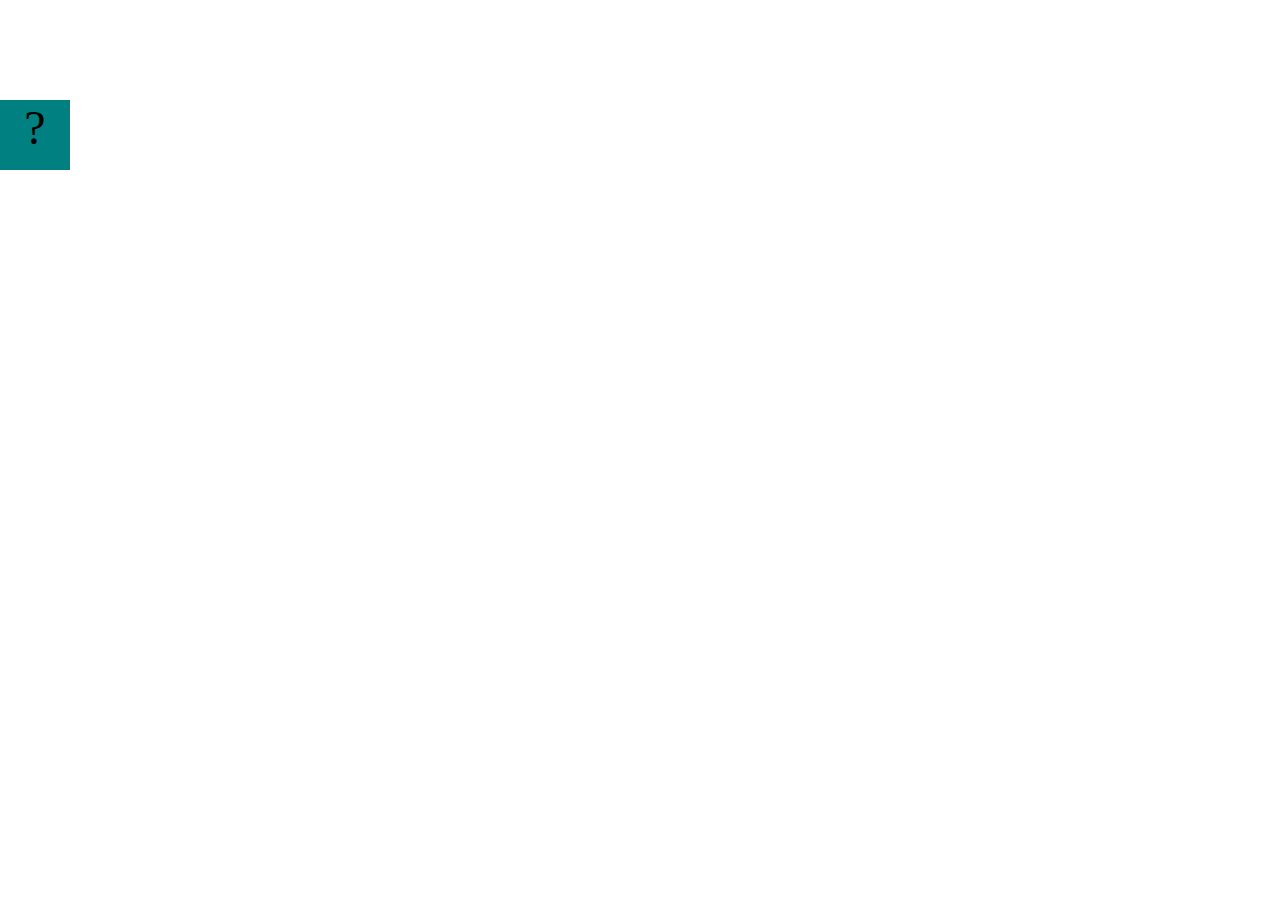
==== projects/bouncing-box/index.html @ c1aacaec "Initial commit" ====
<!DOCTYPE html>
<html>
<head>
	<meta charset="utf-8">
	<title>Bouncing Box</title>
	<script src="jquery.min.js"></script>
	<style>
		.box {
			width: 70px;
			height: 70px;
			background-color: teal;
			font-size: 300%;
			text-align: center;
			user-select: none;
			display: block;
			position: absolute;
			top: 100px;
			left: 0px;  /* <--- Change me! */
		}
		.board{
			height: 100vh;
		}
	</style>
	<!-- 	<script src="//cdnjs.cloudflare.com/ajax/libs/jquery/2.1.1/jquery.min.js"></script> -->

</head>
<body class="board">
	<!-- HTML for the box -->
	<div class="box">?</div>

	<script>
		(function(){
			'use strict'
			/* global jQuery */

			//////////////////////////////////////////////////////////////////
			/////////////////// SETUP DO NOT DELETE //////////////////////////
			//////////////////////////////////////////////////////////////////
			
			var box = jQuery('.box');	// reference to the HTML .box element
			var board = jQuery('.board');	// reference to the HTML .board element
			var boardWidth = board.width();	// the maximum X-Coordinate of the screen

			// Every 50 milliseconds, call the update Function (see below)
			setInterval(update, 50);
			
			// Every time the box is clicked, call the handleBoxClick Function (see below)
			box.on('click', handleBoxClick);

			// moves the Box to a new position on the screen along the X-Axis
			function moveBoxTo(newPositionX) {
				box.css("left", newPositionX);
			}

			// changes the text displayed on the Box
			function changeBoxText(newText) {
				box.text(newText);
			}

			//////////////////////////////////////////////////////////////////
			/////////////////// YOUR CODE BELOW HERE /////////////////////////
			//////////////////////////////////////////////////////////////////
			
			// TODO 2 - Variable declarations 
			

			
			/* 
			This Function will be called 20 times/second. Each time it is called,
			it should move the Box to a new location. If the box drifts off the screen
			turn it around! 
			*/
			function update() {
				

			};

			/* 
			This Function will be called each time the box is clicked. Each time it is called,
			it should increase the points total, increase the speed, and move the box to
			the left side of the screen.
			*/
			function handleBoxClick() {
				


			};
		})();
	</script>
</body>
</html>
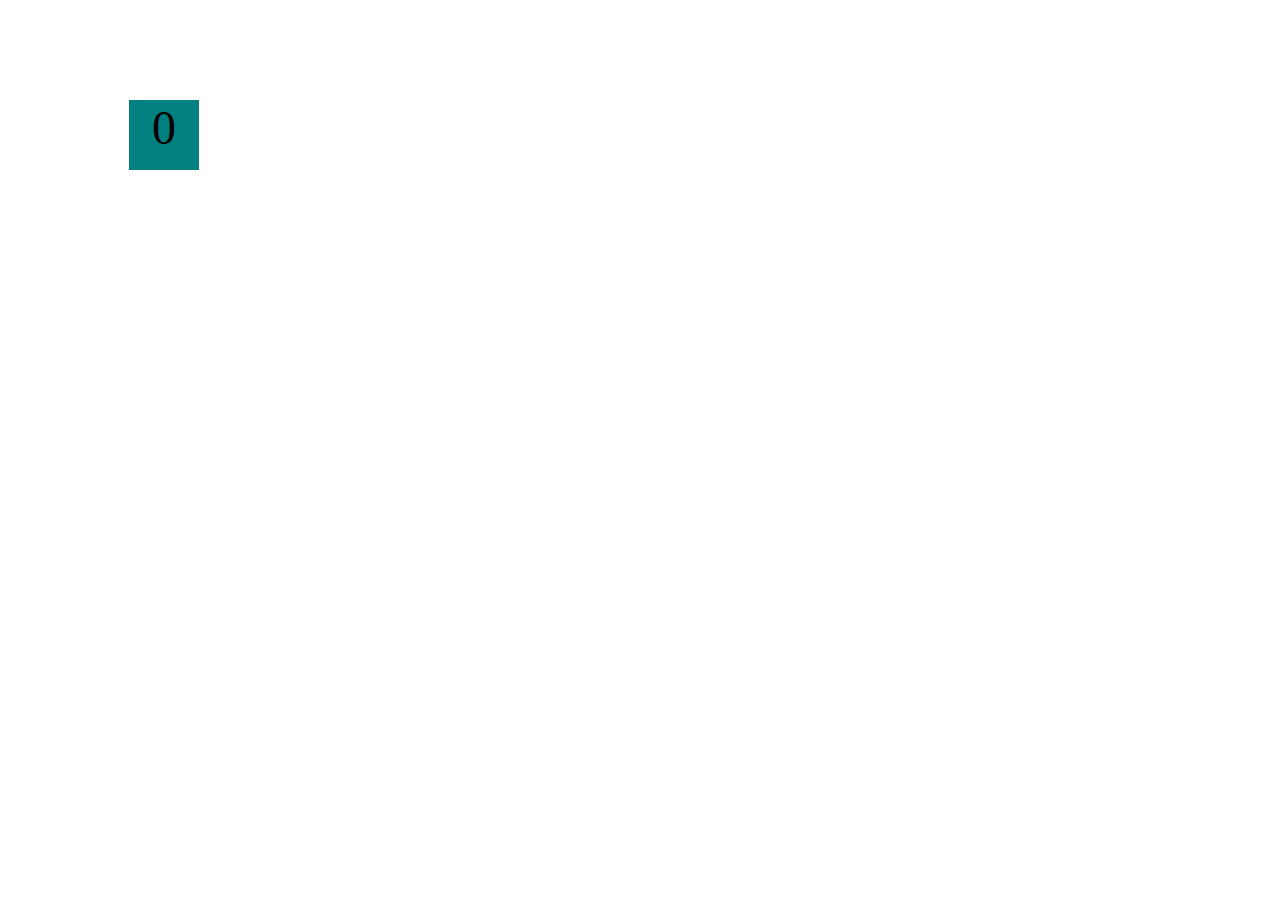
==== commit 68662709: "add bouncing box" ====
--- a/projects/bouncing-box/index.html
+++ b/projects/bouncing-box/index.html
@@ -42,7 +42,7 @@
 			var boardWidth = board.width();	// the maximum X-Coordinate of the screen
 
 			// Every 50 milliseconds, call the update Function (see below)
-			setInterval(update, 50);
+			setInterval(update, 16.66666666);
 			
 			// Every time the box is clicked, call the handleBoxClick Function (see below)
 			box.on('click', handleBoxClick);
@@ -63,7 +63,10 @@
 			
 			// TODO 2 - Variable declarations 
 			
-
+			var positionX = 0;
+			var score = 0;
+			var speed = 3;
+			changeBoxText(0);
 			
 			/* 
 			This Function will be called 20 times/second. Each time it is called,
@@ -71,7 +74,13 @@
 			turn it around! 
 			*/
 			function update() {
-				
+				positionX += speed;
+				moveBoxTo(positionX);
+				if(positionX >= boardWidth) {
+					speed *= -1;
+				} else if(positionX < 0) {
+					speed *= -1;
+				}
 
 			};
 
@@ -81,8 +90,10 @@
 			the left side of the screen.
 			*/
 			function handleBoxClick() {
-				
-
+				positionX = 0;
+				score++;
+				speed *= 1.2
+				changeBoxText(score);
 
 			};
 		})();
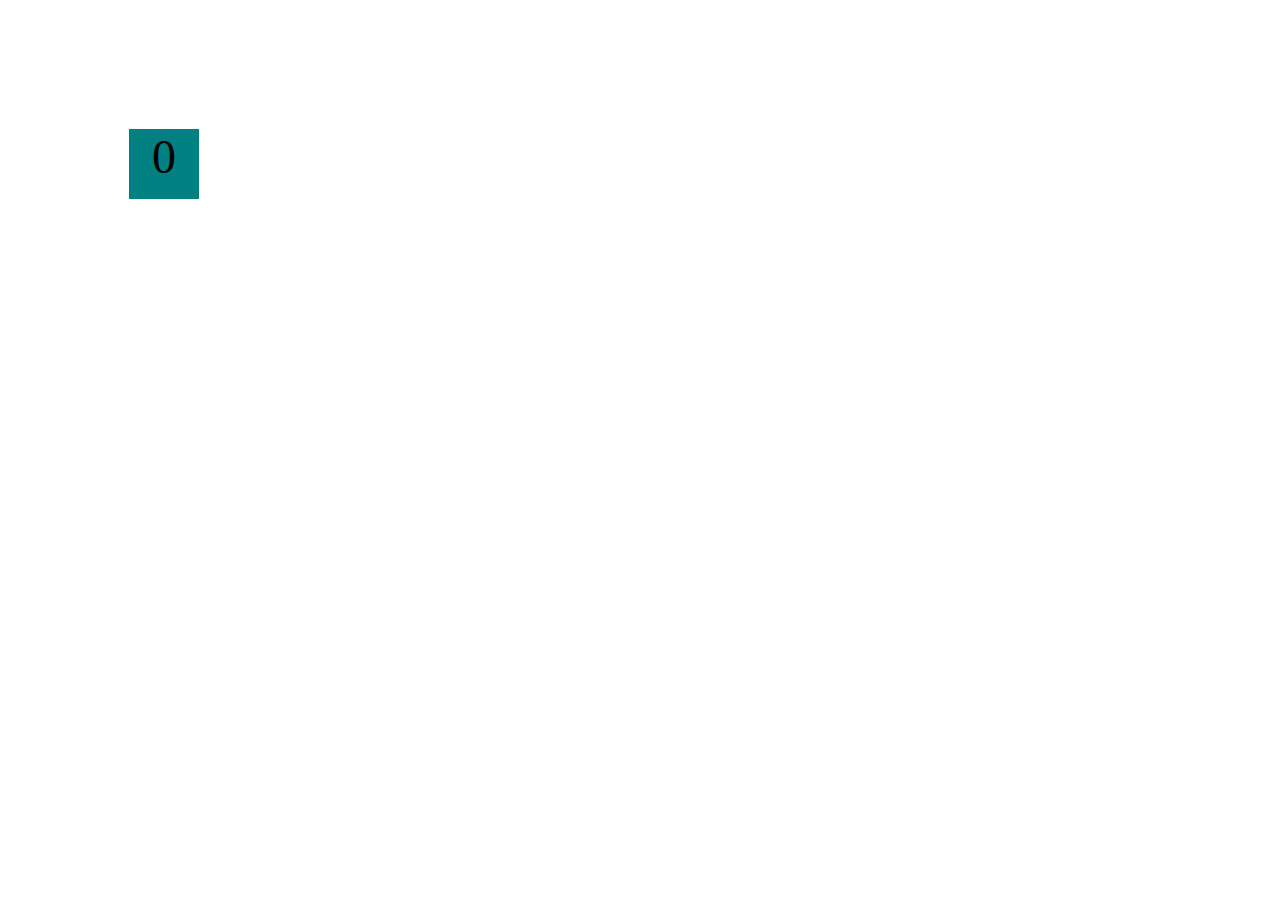
==== commit 8bccf83c: "add bouncing box" ====
--- a/projects/bouncing-box/index.html
+++ b/projects/bouncing-box/index.html
@@ -14,7 +14,7 @@
 			user-select: none;
 			display: block;
 			position: absolute;
-			top: 100px;
+			top: 0px;
 			left: 0px;  /* <--- Change me! */
 		}
 		.board{
@@ -40,6 +40,7 @@
 			var box = jQuery('.box');	// reference to the HTML .box element
 			var board = jQuery('.board');	// reference to the HTML .board element
 			var boardWidth = board.width();	// the maximum X-Coordinate of the screen
+			var boardHeight = board.height();
 
 			// Every 50 milliseconds, call the update Function (see below)
 			setInterval(update, 16.66666666);
@@ -48,8 +49,9 @@
 			box.on('click', handleBoxClick);
 
 			// moves the Box to a new position on the screen along the X-Axis
-			function moveBoxTo(newPositionX) {
+			function moveBoxTo(newPositionX, newPositionY) {
 				box.css("left", newPositionX);
+				box.css("top", newPositionY);
 			}
 
 			// changes the text displayed on the Box
@@ -63,23 +65,43 @@
 			
 			// TODO 2 - Variable declarations 
 			
+			var randomX = Math.random() * boardWidth;
+			var randomY = Math.random() * boardHeight;
 			var positionX = 0;
+			var positionY = 0;
 			var score = 0;
-			var speed = 3;
+			var xSpeed = 3;
+			var ySpeed = 3;
 			changeBoxText(0);
 			
+			function getRandomColor() {
+				var r = 0;
+				var g = 0;
+				var b = 0;
+				r = parseInt(Math.random() * 255);
+				g = parseInt(Math.random() * 255);
+				b = parseInt(Math.random() * 255);
+				return "rgb(" + r + ", " + g + ", " + b + ")";
+			}
+
 			/* 
 			This Function will be called 20 times/second. Each time it is called,
 			it should move the Box to a new location. If the box drifts off the screen
 			turn it around! 
 			*/
 			function update() {
-				positionX += speed;
-				moveBoxTo(positionX);
+				positionX += xSpeed;
+				positionY += ySpeed;
+				moveBoxTo(positionX, positionY);
 				if(positionX >= boardWidth) {
-					speed *= -1;
+					xSpeed *= -1;
 				} else if(positionX < 0) {
-					speed *= -1;
+					xSpeed *= -1;
+				}
+				if(positionY >= boardHeight) {
+					ySpeed *= -1
+				} else if(positionY < 0) {
+					ySpeed *= -1
 				}
 
 			};
@@ -90,11 +112,15 @@
 			the left side of the screen.
 			*/
 			function handleBoxClick() {
-				positionX = 0;
+				randomX = Math.random() * boardWidth;
+				randomY = Math.random() * boardHeight;
+				positionX = randomX
+				positionY = randomY
 				score++;
-				speed *= 1.2
+				ySpeed *= 1.15
+				xSpeed *= 1.15
 				changeBoxText(score);
-
+				box.css("background-color", getRandomColor());
 			};
 		})();
 	</script>
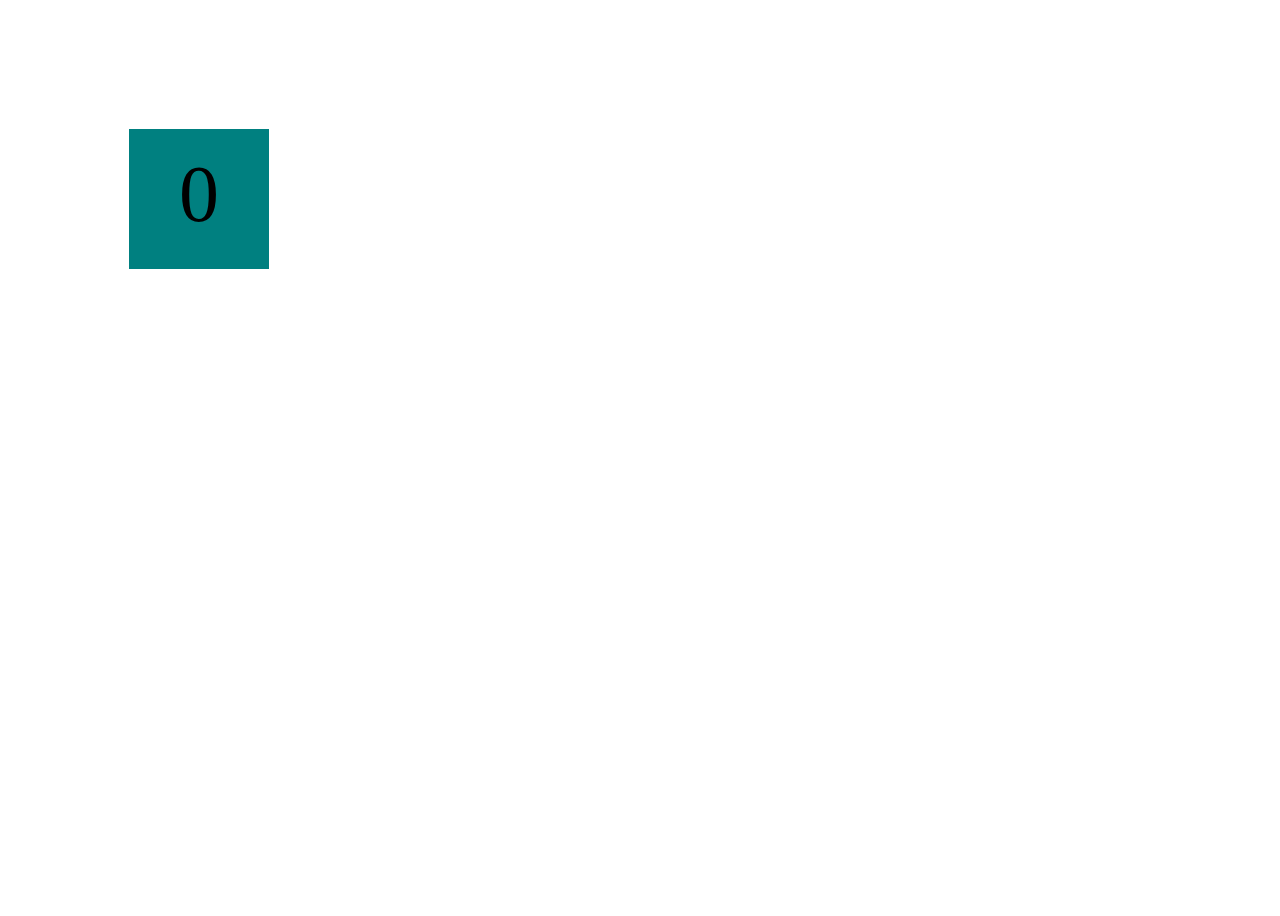
==== commit 8e4120c0: "add bouncing box" ====
--- a/projects/bouncing-box/index.html
+++ b/projects/bouncing-box/index.html
@@ -6,11 +6,9 @@
 	<script src="jquery.min.js"></script>
 	<style>
 		.box {
-			width: 70px;
-			height: 70px;
+			width: 140px;
+			height: 140px;
 			background-color: teal;
-			font-size: 300%;
-			text-align: center;
 			user-select: none;
 			display: block;
 			position: absolute;
@@ -20,13 +18,22 @@
 		.board{
 			height: 100vh;
 		}
+		.score {
+			font-size: 500%;
+			width: 50%;
+			text-align: center;
+			margin: auto;
+			padding: 20px;
+		}
 	</style>
 	<!-- 	<script src="//cdnjs.cloudflare.com/ajax/libs/jquery/2.1.1/jquery.min.js"></script> -->
 
 </head>
 <body class="board">
 	<!-- HTML for the box -->
-	<div class="box">?</div>
+	<div class="box" onclick="handleBoxClick()">
+		<p class = "score"></p>
+	</div>
 
 	<script>
 		(function(){
@@ -38,6 +45,7 @@
 			//////////////////////////////////////////////////////////////////
 			
 			var box = jQuery('.box');	// reference to the HTML .box element
+			var scoreText = jQuery('.score');
 			var board = jQuery('.board');	// reference to the HTML .board element
 			var boardWidth = board.width();	// the maximum X-Coordinate of the screen
 			var boardHeight = board.height();
@@ -56,7 +64,7 @@
 
 			// changes the text displayed on the Box
 			function changeBoxText(newText) {
-				box.text(newText);
+				scoreText.text(newText);
 			}
 
 			//////////////////////////////////////////////////////////////////
@@ -112,6 +120,7 @@
 			the left side of the screen.
 			*/
 			function handleBoxClick() {
+				console.log("a")
 				randomX = Math.random() * boardWidth;
 				randomY = Math.random() * boardHeight;
 				positionX = randomX
